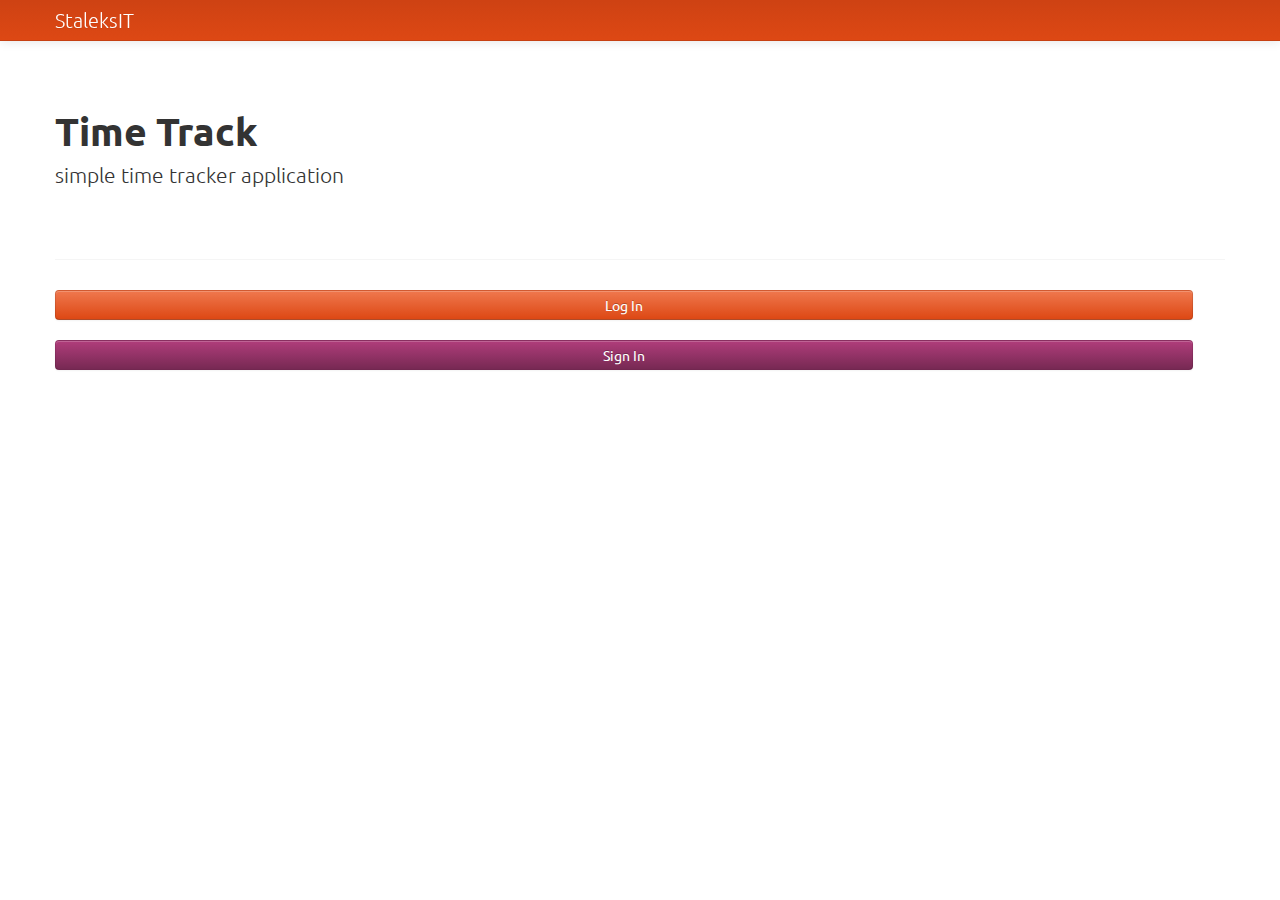
==== rest-client/src/main/webapp/index.html @ 86ea2a83 "[update:] started to work on JS" ====
<!DOCTYPE html>
<html>
	<head>
		<!-- ### define what is character set to use ### -->
		<meta charset="UTF-8">
		<!-- ### instruct IE to use latest rendering engine ### -->
		<meta http-equiv="X-UA-Compatible" content="IE=edge,chrome=1">
		
		<title>Simple Time Tracker</title>
		
		<meta name="Copyright" content="StaleksIT" />
		<meta name="Author" content="Aleksandar Stoisavljevic" />
		
		<!-- ### render on devices as well ### -->
		<meta name="viewport" content="width=device-width,initial-scale=1">
		
		<!-- ### define CSS ###  -->
		<link rel="stylesheet" href="css/bootstrap-united.min.css">
		<link rel="stylesheet" href="css/timetracker-united.css">
		<link rel="stylesheet" href="css/bootstrap-responsive.min.css">		
		<link rel="stylesheet" href="css/common.css">
		
		<!-- ### define JS ### -->
		<script src="js/libs/jquery/jquery-1.9.1.min.js"></script>
		<script src="js/libs/backbone/json2.js"></script>
		<script src="js/libs/underscore/underscore.js"></script>
		<script src="js/libs/backbone/backbone.js"></script>
		
		<script src="js/router.js"></script>
		<script src="js/timetracker.js"></script>
	</head>
	<body class="preview">
		<div class="navbar navbar-fixed-top">
			<div class="navbar-inner">
				<div class="container">
					<!-- Be sure to leave the brand out there if you want it shown -->
					<a class="brand" href="#">StaleksIT</a>
				</div>
			</div>
		</div>
		<div class="container">
			<header id="overview" class="jumbotron subhead">
				<div class="row">
					<div class="span6">
						<h1>Time Track</h1>
						<p class="lead">simple time tracker application</p>
					</div>
					<div class="span6">&nbsp;</div>
				</div>	
			</header>
			<div class="page-header">&nbsp;</div>
			<section class="start-actions center">
				<div class="row">
					<div class="span12">
						<a class="btn btn-primary" href="#">Log In</a>
						<div class="spacer20"></div>
			 			<a class="btn btn-info" href="#">Sign In</a>
						<div class="spacer20"></div>
					</div>
				</div>
			</section>
		</div>		
	</body>
</html>
---- rest-client/src/main/webapp/css/timetracker-united.css ----
/** Login page **/

#login-header {
	padding: 0px 15px;
	margin-bottom: 1em;
	background: #99356B;
	background:-moz-linear-gradient(top, #B03D7B 0%, #772953 100%); /* FF3.6+ */
	background:-webkit-gradient(linear, left top, left bottom, color-stop(0%,#B03D7B), color-stop(100%,#772953)); /* Chrome,Safari4+ */
	background:-webkit-linear-gradient(top, #B03D7B 0%,#772953 100%); /* Chrome10+,Safari5.1+ */
	background:-o-linear-gradient(top, #B03D7B 0%,#772953 100%); /* Opera11.10+ */
	background:-ms-linear-gradient(top, #B03D7B 0%,#772953 100%); /* IE10+ */
	background:linear-gradient(top, #B03D7B 0%,#772953 100%); /* W3C */
	border-radius: 5px;
	text-shadow: 1px 1px 2px rgba(0,0,0,.5);
}

#login-header h3 {
	margin-bottom: 0;
	color: #FFF;
	font-size: 1em;
	text-decoration: 1px 1px 2px rgba(0,0,0,.4);
}

#login-content {
    background: none repeat scroll 0 0 #F5F5F5;
    border: 1px solid #E3E3E3;
    border-radius: 5px 5px 5px 5px;
    box-shadow: 0 0 6px rgba(0, 0, 0, 0.1);
    padding: 20px;
}

#login-content input {
	width: 96%;
	padding: 2% 2%;
}

/** Home **/
.home-title {
	padding-bottom: 10px;
}

/** Account container **/
.account-container {
	width: 330px;
	margin: 120px auto 0;	
}

#account-content {
    background: none repeat scroll 0 0 #F5F5F5;
    border: 1px solid #E3E3E3;
    border-radius: 5px 5px 5px 5px;
    box-shadow: 0 0 6px rgba(0, 0, 0, 0.1);
    padding: 20px 20px 0px 20px;
}

#account-content input {
	width: 96%;
	padding: 2% 2%;
}

.form-actions-account {
	padding: 15px 0px 0px 15px;
	margin-bottom: 0px;
}

.well {
    background-color:#E7B8D1;
    border: 1px solid #DE9ECB;
    border-radius: 4px 4px 4px 4px;
    box-shadow: 0 1px 1px rgba(0, 0, 0, 0.05) inset;
    margin-bottom: 20px;
    min-height: 20px;
    padding: 10px;
}
---- rest-client/src/main/webapp/css/common.css ----
.spacer5 { height: 5px; width: 100%; font-size: 0; margin: 0; padding: 0; border: 0; display: block; }
.spacer10 { height: 10px; width: 100%; font-size: 0; margin: 0; padding: 0; border: 0; display: block; }
.spacer15 { height: 15px; width: 100%; font-size: 0; margin: 0; padding: 0; border: 0; display: block; }
.spacer20 { height: 20px; width: 100%; font-size: 0; margin: 0; padding: 0; border: 0; display: block; }
.spacer25 { height: 25px; width: 100%; font-size: 0; margin: 0; padding: 0; border: 0; display: block; }
.spacer30 { height: 30px; width: 100%; font-size: 0; margin: 0; padding: 0; border: 0; display: block; }
.spacer35 { height: 35px; width: 100%; font-size: 0; margin: 0; padding: 0; border: 0; display: block; }
.spacer40 { height: 40px; width: 100%; font-size: 0; margin: 0; padding: 0; border: 0; display: block; }
.spacer45 { height: 45px; width: 100%; font-size: 0; margin: 0; padding: 0; border: 0; display: block; }
.spacer50 { height: 50px; width: 100%; font-size: 0; margin: 0; padding: 0; border: 0; display: block; }
.spacer100 { height: 100px; width: 100%; font-size: 0; margin: 0; padding: 0; border: 0; display: block; }
.spacer200 { height: 200px; width: 100%; font-size: 0; margin: 0; padding: 0; border: 0; display: block; }


@media (min-width: 980px) {
	.preview {
		padding-top: 100px;
	}
}

/* ### Login page ### **/
.login-container {
	width: 425px;
	margin: 120px auto 0;
}

@media (max-width: 480px) {
	
	.login-container,
	.account-container {
		width: 100%;
		margin: 40px auto 0;
	}
	
}

#profileImageHolder {
	width: 30px;
	height: 30px;
	float: left;
	padding-right: 10px;
}

.country-flags {
	display: block;
}

#flag-serbia {
	background: url('../img/country-flags/serbia.png') left top no-repeat;
	width: 24px;
	height:24px;
	display: inline-block;
}

#flag-uk {
	background: url('../img/country-flags/united-kingdom.png') left top no-repeat;
	width: 24px;
	height:24px;
	display: inline-block;
}

.start-actions .btn {
	width: 95%;
}

@media (min-width: 768px) {

	#logHoursForm input {
		margin-bottom: 0px;
	}
	
}
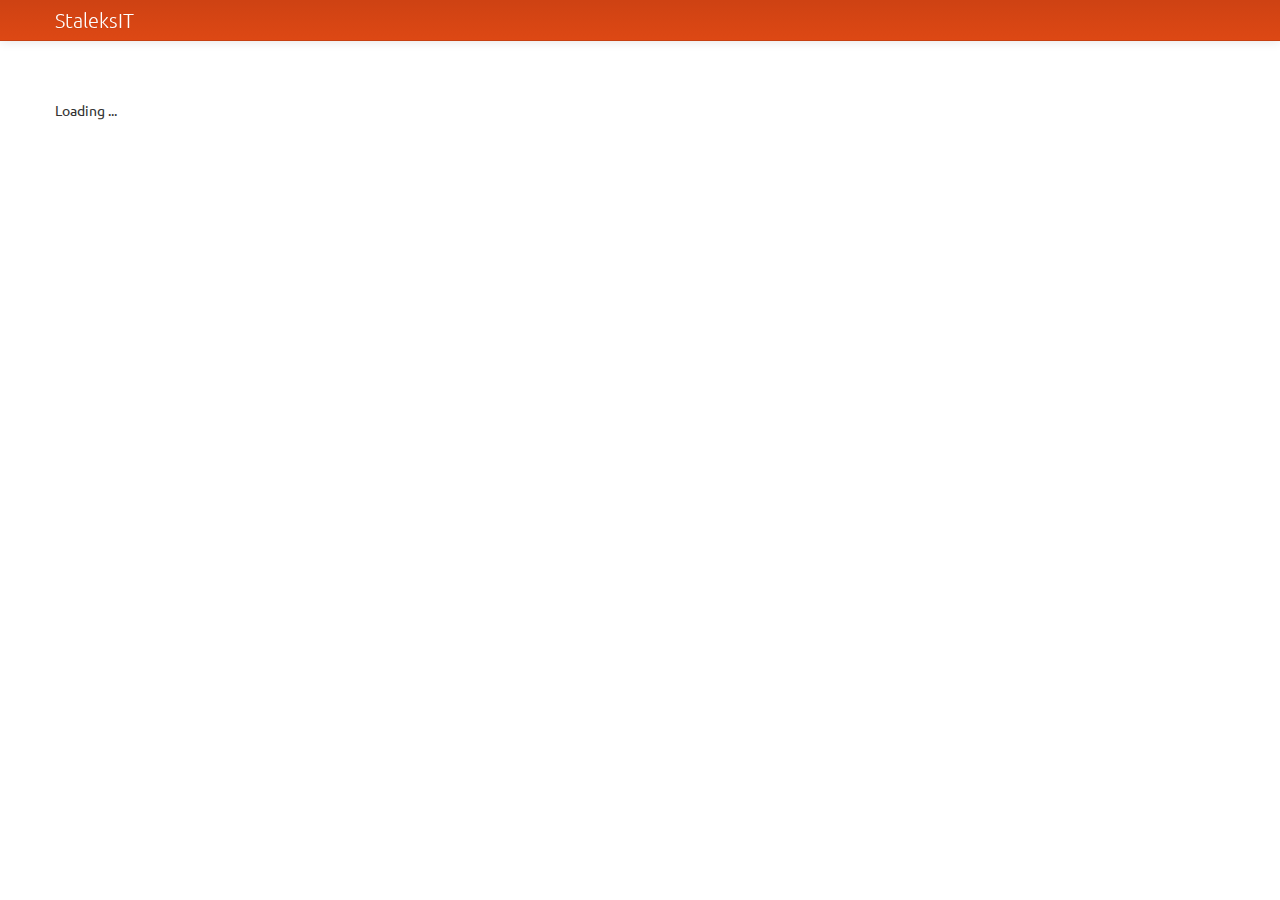
==== commit 632aa96e: "[update:] start to use requirejs" ====
--- a/rest-client/src/main/webapp/index.html
+++ b/rest-client/src/main/webapp/index.html
@@ -19,15 +19,8 @@
 		<link rel="stylesheet" href="css/timetracker-united.css">
 		<link rel="stylesheet" href="css/bootstrap-responsive.min.css">		
 		<link rel="stylesheet" href="css/common.css">
-		
-		<!-- ### define JS ### -->
-		<script src="js/libs/jquery/jquery-1.9.1.min.js"></script>
-		<script src="js/libs/backbone/json2.js"></script>
-		<script src="js/libs/underscore/underscore.js"></script>
-		<script src="js/libs/backbone/backbone.js"></script>
-		
-		<script src="js/router.js"></script>
-		<script src="js/timetracker.js"></script>
+				
+		<script data-main="js/main" src="js/libs/require/require.js"></script>
 	</head>
 	<body class="preview">
 		<div class="navbar navbar-fixed-top">
@@ -39,26 +32,7 @@
 			</div>
 		</div>
 		<div class="container">
-			<header id="overview" class="jumbotron subhead">
-				<div class="row">
-					<div class="span6">
-						<h1>Time Track</h1>
-						<p class="lead">simple time tracker application</p>
-					</div>
-					<div class="span6">&nbsp;</div>
-				</div>	
-			</header>
-			<div class="page-header">&nbsp;</div>
-			<section class="start-actions center">
-				<div class="row">
-					<div class="span12">
-						<a class="btn btn-primary" href="#">Log In</a>
-						<div class="spacer20"></div>
-			 			<a class="btn btn-info" href="#">Sign In</a>
-						<div class="spacer20"></div>
-					</div>
-				</div>
-			</section>
+			Loading ...
 		</div>		
 	</body>
 </html>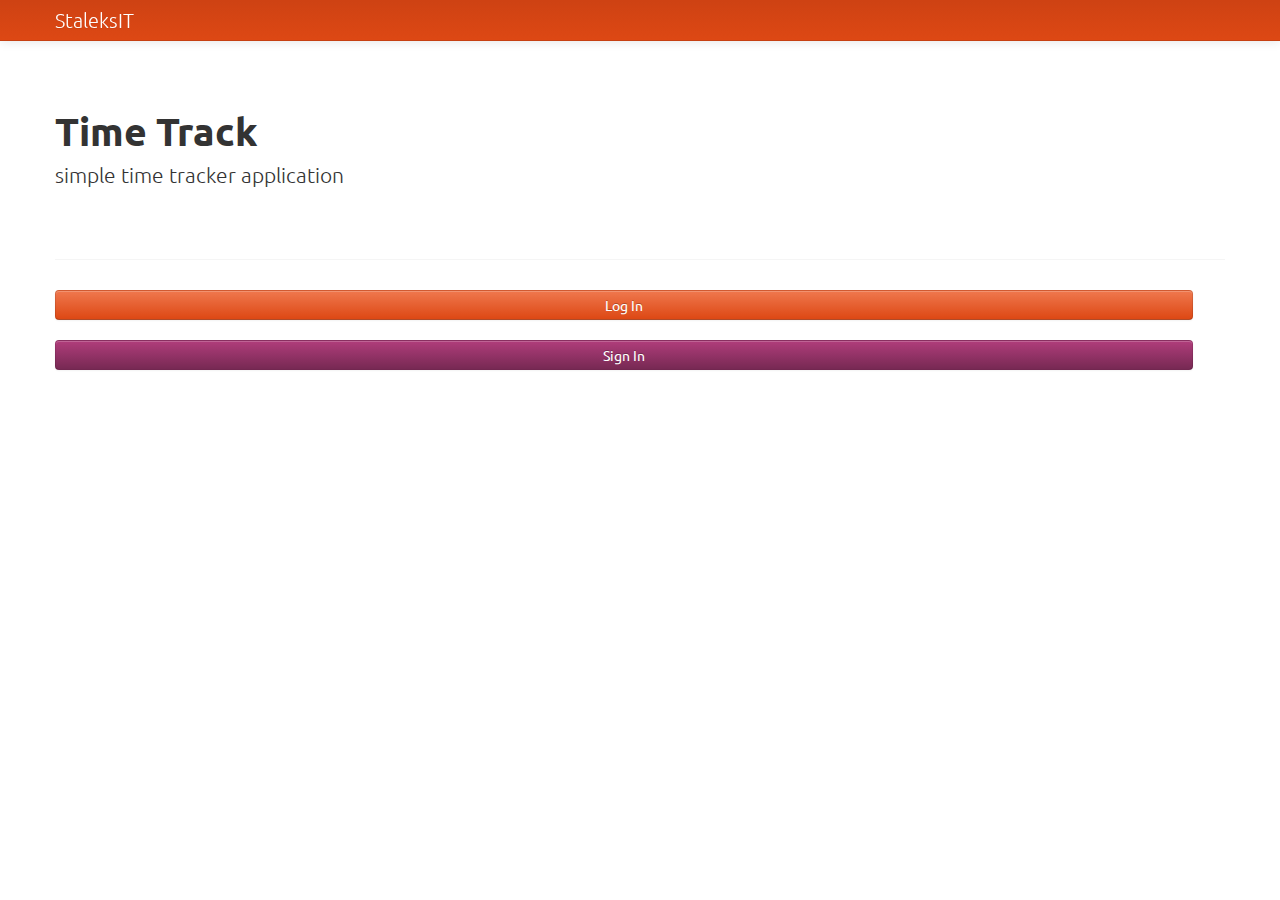
==== commit f06d7427: "[add:] modernizr.js" ====
--- a/rest-client/src/main/webapp/index.html
+++ b/rest-client/src/main/webapp/index.html
@@ -19,6 +19,8 @@
 		<link rel="stylesheet" href="css/timetracker-united.css">
 		<link rel="stylesheet" href="css/bootstrap-responsive.min.css">		
 		<link rel="stylesheet" href="css/common.css">
+		
+		<script src="js/libs/modernizr/modernizr.js"></script>
 				
 		<script data-main="js/main" src="js/libs/require/require.js"></script>
 	</head>
@@ -31,7 +33,7 @@
 				</div>
 			</div>
 		</div>
-		<div class="container">
+		<div id="pageContainer" class="container">
 			Loading ...
 		</div>		
 	</body>
